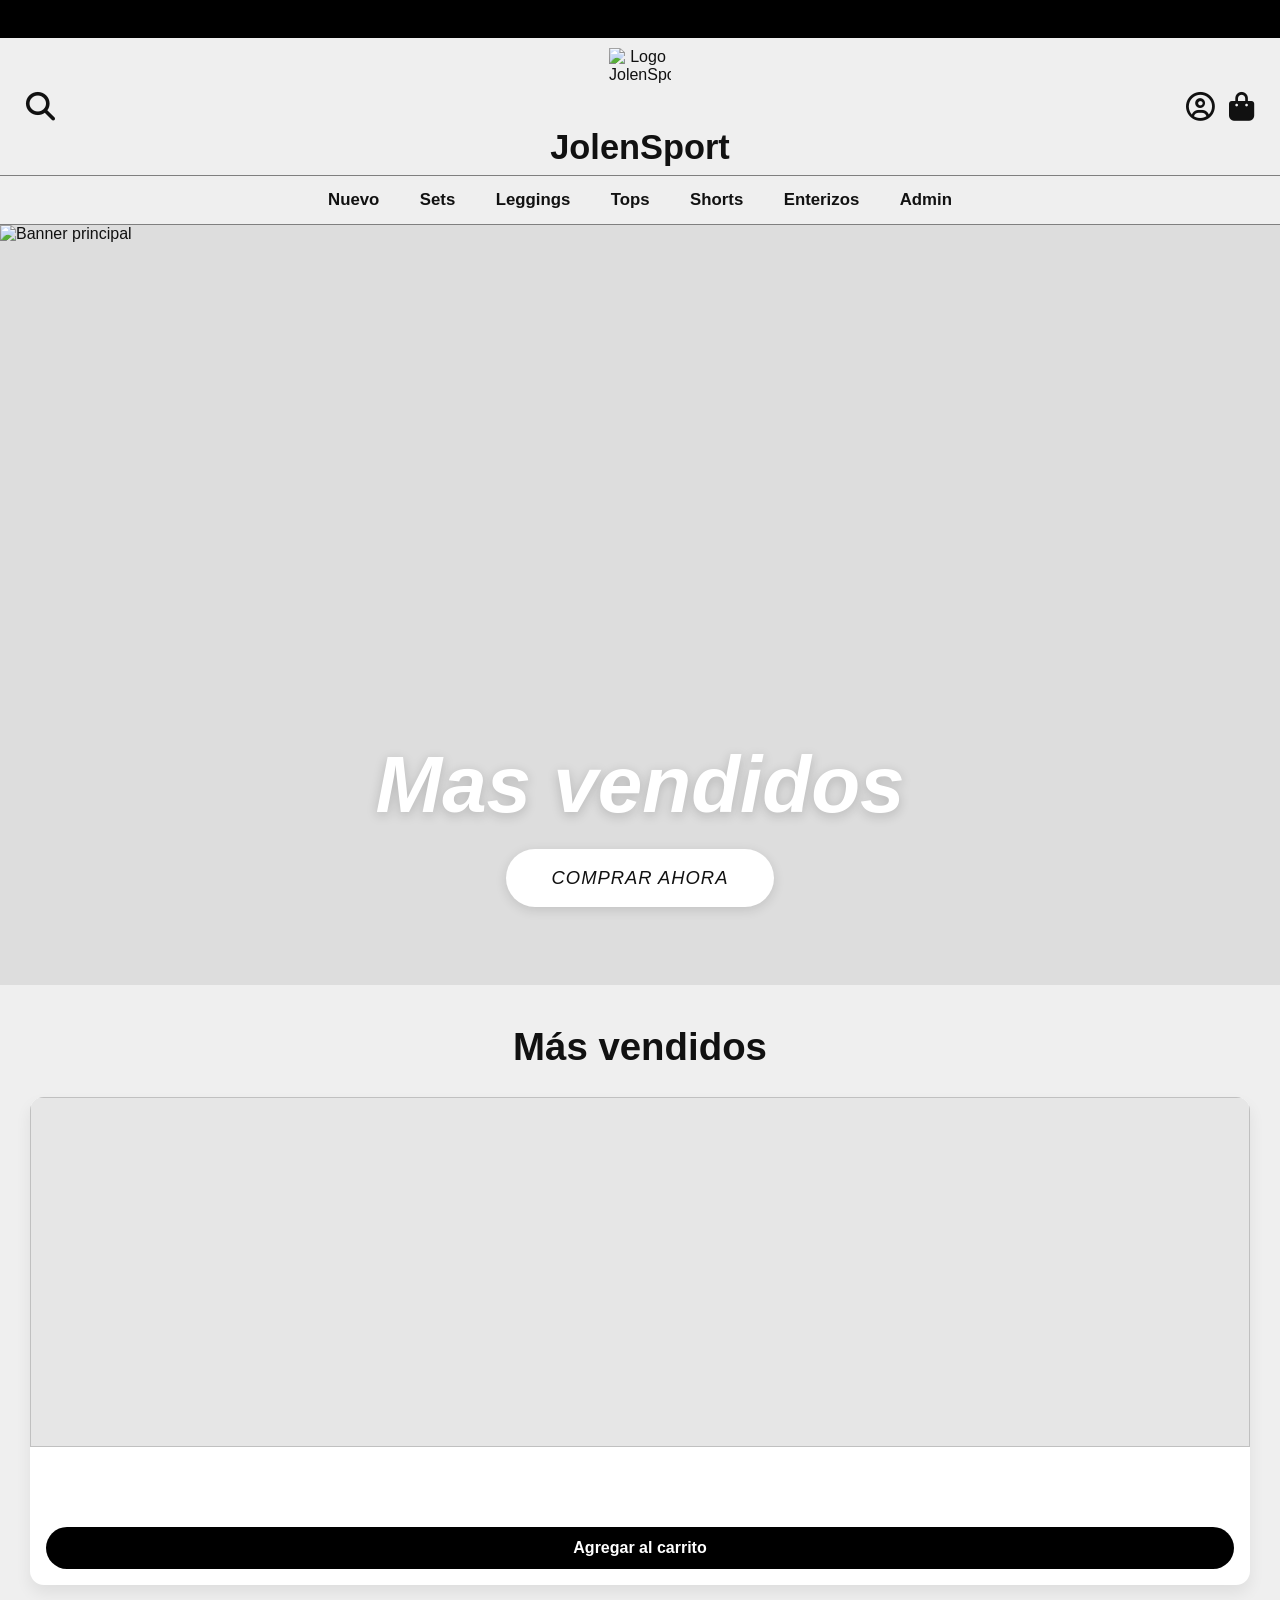
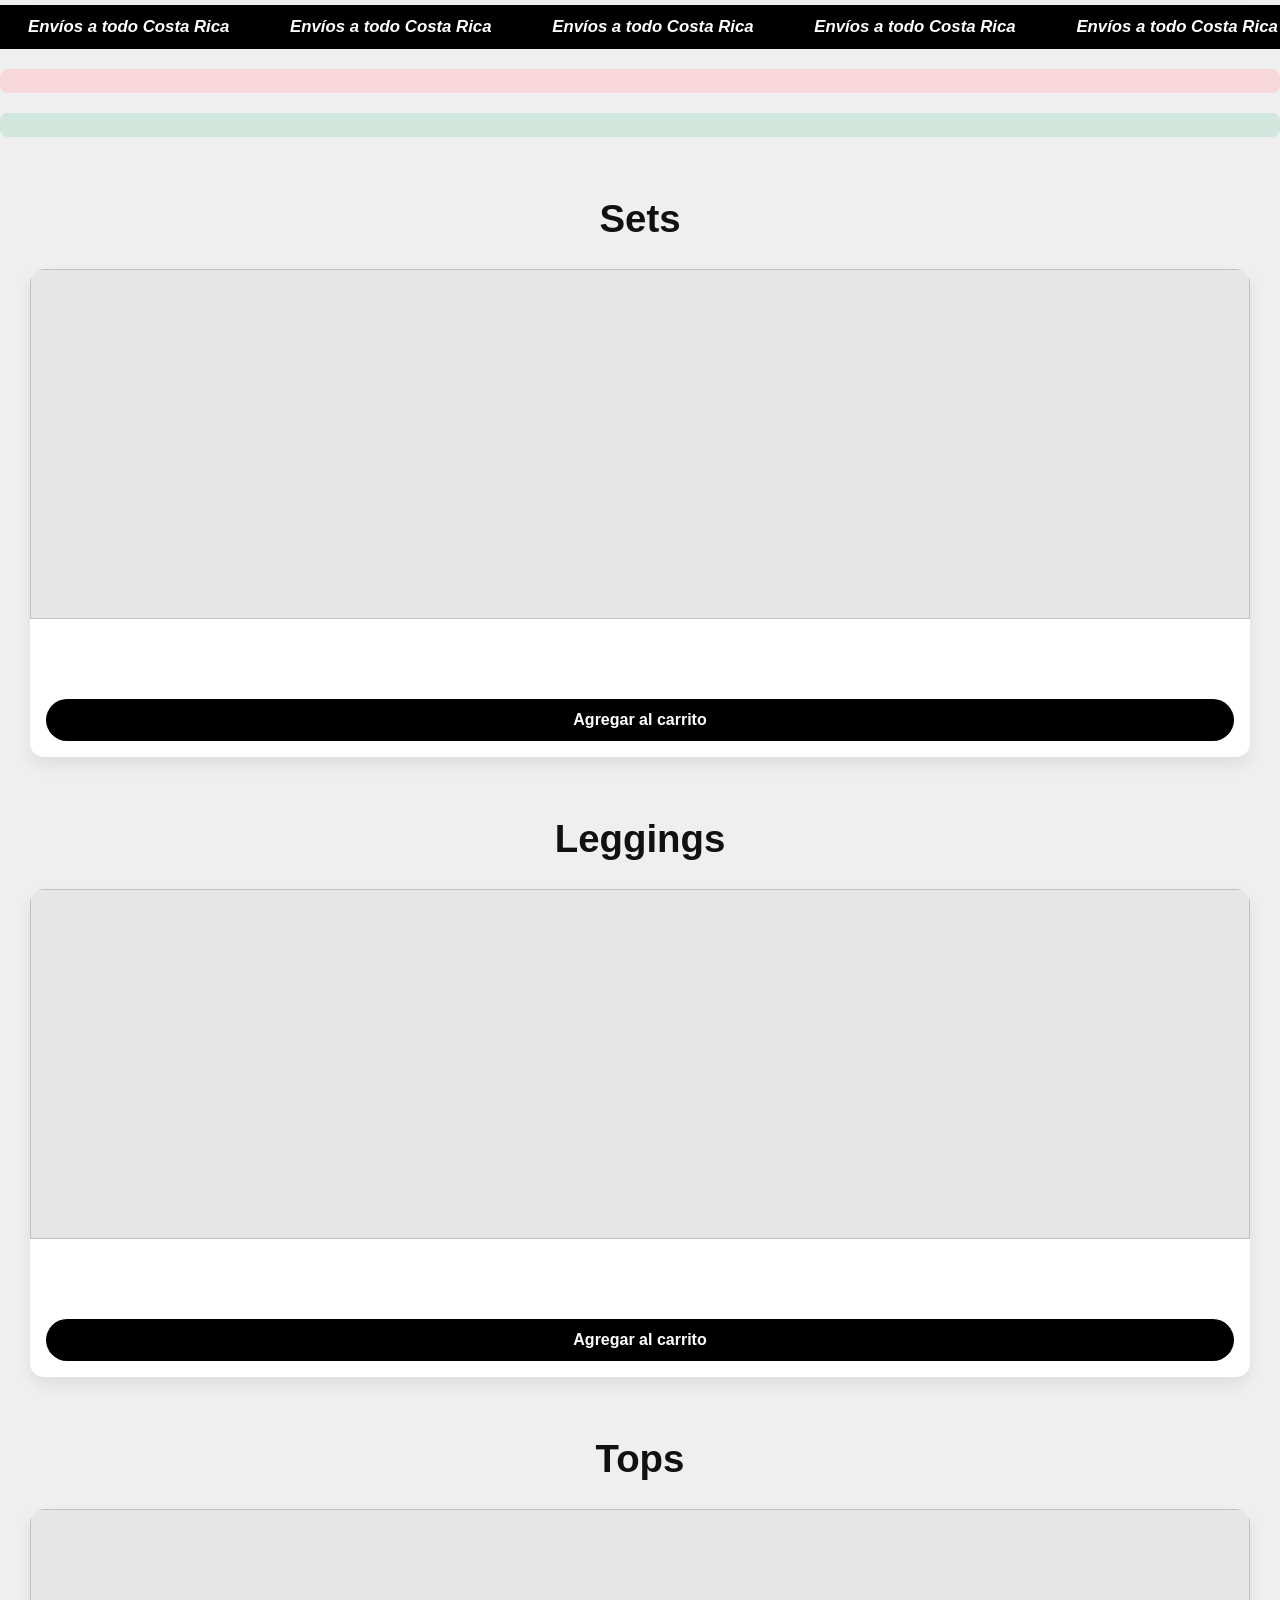
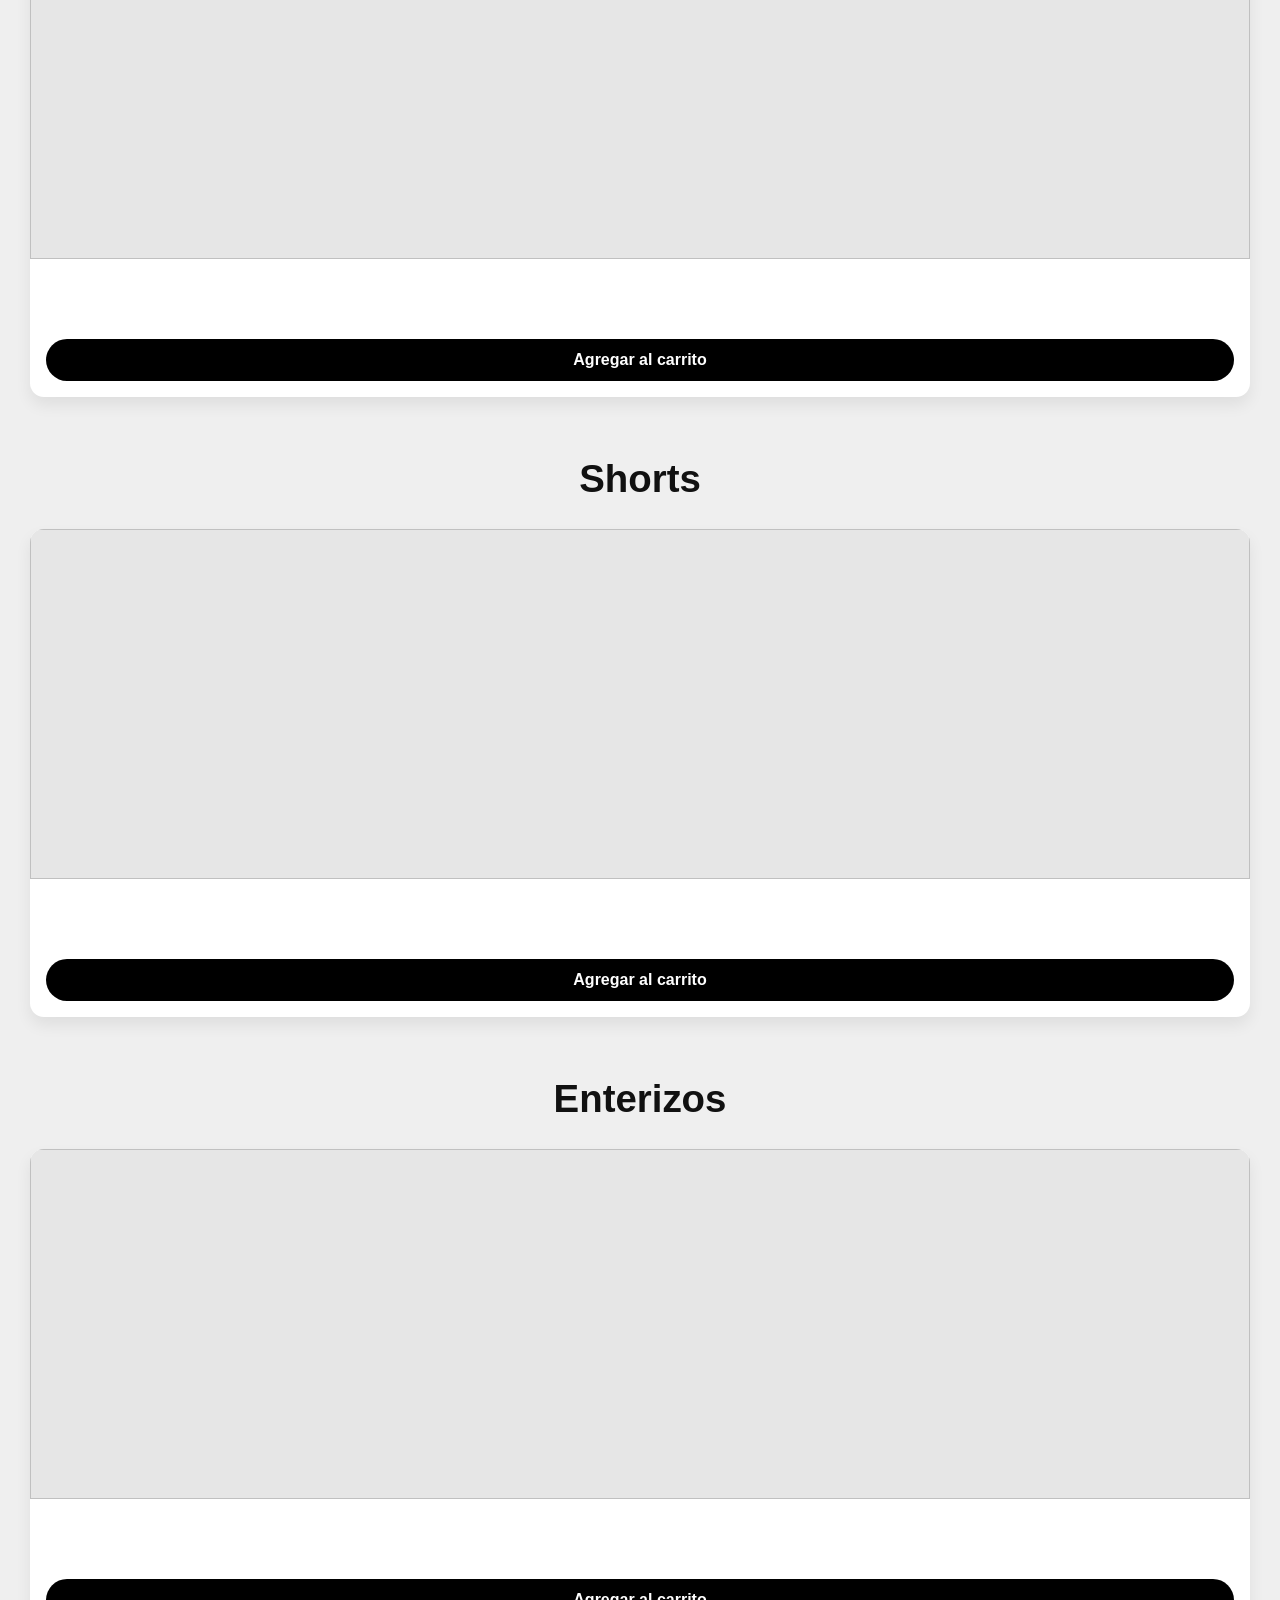
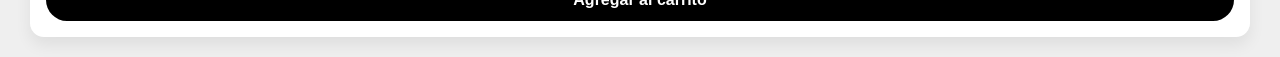
==== TiendaWeb/TiendaWeb/src/main/resources/templates/index.html @ 6c07078e "practica 2 consultas de existencias" ====
<!DOCTYPE html>
<html xmlns:th="http://www.thymeleaf.org">
    <head>
        <title>JolenSport</title>
        <meta charset="UTF-8">
        <meta name="viewport" content="width=device-width, initial-scale=1">

        <link rel="stylesheet"
              href="https://cdnjs.cloudflare.com/ajax/libs/font-awesome/6.5.2/css/all.min.css">

        <style>
            * {
                box-sizing: border-box;
            }

            html {
                scroll-behavior: smooth;
            }

            body {
                margin: 0;
                font-family: Arial, sans-serif;
                background: #efefef;
                color: #111;
                width: 100%;
                overflow-x: hidden;
            }

            .contenedor-principal {
                width: 100%;
                max-width: 100%;
                margin: 0;
                background: #efefef;
            }

            .franja-superior {
                background: #000;
                height: 38px;
                width: 100%;
            }

            .header-marca {
                width: 100%;
                padding: 10px 26px 8px 26px;
                border-bottom: 1px solid #7f7f7f;
                background: #efefef;
            }

            .fila-header {
                width: 100%;
                display: flex;
                align-items: center;
                justify-content: space-between;
            }

            .lado-izquierdo,
            .lado-derecho {
                width: 130px;
                display: flex;
                align-items: center;
                gap: 14px;
            }

            .lado-derecho {
                justify-content: flex-end;
            }

            .icono-header {
                color: #111;
                text-decoration: none;
                font-size: 1.8rem;
            }

            .centro-logo {
                flex: 1;
                text-align: center;
            }

            .logo-cuadro {
                width: 62px;
                height: 78px;
                object-fit: contain;
                display: block;
                margin: 0 auto 2px auto;
            }

            .titulo-marca {
                margin: 0;
                font-size: 2.15rem;
                font-weight: 700;
            }

            .menu-categorias {
                width: 100%;
                border-bottom: 1px solid #7f7f7f;
                padding: 14px 10px;
                text-align: center;
                background: #efefef;
            }

            .menu-categorias a {
                color: #111;
                text-decoration: none;
                font-weight: 700;
                font-size: 1.05rem;
                margin: 0 18px;
                display: inline-block;
            }

            .menu-categorias a:hover {
                text-decoration: underline;
            }

            .hero {
                position: relative;
                width: 100%;
                overflow: hidden;
                background: #ddd;
            }

            .hero img {
                width: 100%;
                height: 760px;
                object-fit: cover;
                display: block;
            }

            .hero-overlay {
                position: absolute;
                inset: 0;
                display: flex;
                flex-direction: column;
                justify-content: flex-end;
                align-items: center;
                padding-bottom: 78px;
                text-align: center;
            }

            .hero-titulo {
                font-size: 5rem;
                font-style: italic;
                font-weight: 800;
                color: #fff;
                margin: 0 0 18px 0;
                text-shadow: 0 3px 12px rgba(0,0,0,0.18);
            }

            .hero-boton {
                background: #fff;
                color: #111;
                text-decoration: none;
                border-radius: 999px;
                padding: 18px 46px;
                font-size: 1.15rem;
                font-style: italic;
                letter-spacing: 1px;
                box-shadow: 0 3px 12px rgba(0,0,0,0.12);
            }

            .franja-envios {
                width: 100%;
                background: #000;
                color: #fff;
                overflow: hidden;
                white-space: nowrap;
                padding: 12px 0;
            }

            .franja-envios-track {
                display: inline-block;
                white-space: nowrap;
                animation: mover 20s linear infinite;
                font-style: italic;
                font-weight: 800;
                font-size: 1.05rem;
            }

            .franja-envios span {
                display: inline-block;
                margin: 0 28px;
            }

            @keyframes mover {
                0% {
                    transform: translateX(0);
                }
                100% {
                    transform: translateX(-50%);
                }
            }

            .categorias-destacadas {
                width: 100%;
                padding: 46px 30px 20px;
                display: flex;
                flex-wrap: wrap;
                justify-content: center;
                gap: 34px;
            }

            .categoria-box {
                width: 210px;
                height: 230px;
                border-radius: 14px;
                overflow: hidden;
                position: relative;
                text-decoration: none;
                box-shadow: 0 8px 18px rgba(0,0,0,0.10);
                background: #ddd;
                transition: transform 0.2s ease;
            }

            .categoria-box:hover {
                transform: translateY(-5px);
            }

            .categoria-box img {
                width: 100%;
                height: 100%;
                object-fit: cover;
                display: block;
            }

            .categoria-box span {
                position: absolute;
                left: 50%;
                top: 50%;
                transform: translate(-50%, -50%);
                color: #fff;
                font-size: 2rem;
                font-weight: 800;
                font-style: italic;
                text-shadow: 0 4px 10px rgba(0,0,0,0.45);
            }

            .seccion-categoria {
                width: 100%;
                padding: 40px 30px 20px;
            }

            .titulo-seccion {
                text-align: center;
                font-size: 2.4rem;
                font-weight: 800;
                margin: 0 0 28px 0;
            }

            .grid-productos {
                display: grid;
                grid-template-columns: repeat(auto-fit, minmax(240px, 1fr));
                gap: 24px;
                width: 100%;
            }

            .producto-card {
                background: #fff;
                border-radius: 14px;
                overflow: hidden;
                box-shadow: 0 8px 16px rgba(0,0,0,0.07);
                transition: transform 0.2s ease;
            }

            .producto-card:hover {
                transform: translateY(-4px);
            }

            .producto-img {
                width: 100%;
                height: 350px;
                object-fit: cover;
                display: block;
                background: #e6e6e6;
            }

            .producto-info {
                padding: 16px;
                text-align: center;
            }

            .producto-nombre {
                font-size: 1.1rem;
                font-weight: 700;
                margin-bottom: 8px;
            }

            .producto-desc {
                font-size: 0.95rem;
                color: #6c6c6c;
                min-height: 42px;
                margin-bottom: 10px;
            }

            .producto-precio {
                font-size: 1.15rem;
                font-weight: 800;
                margin-bottom: 14px;
            }

            .btn-jolen {
                width: 100%;
                display: block;
                text-align: center;
                text-decoration: none;
                background: #000;
                color: #fff;
                padding: 12px 16px;
                border-radius: 999px;
                font-weight: 700;
            }

            .btn-jolen:hover {
                background: #222;
                color: #fff;
            }

            .mensaje-vacio {
                text-align: center;
                color: #666;
                font-size: 1rem;
                padding: 10px 0 20px;
            }

            .ancla-offset {
                scroll-margin-top: 120px;
            }

            @media (max-width: 1100px) {
                .hero img {
                    height: 620px;
                }

                .hero-titulo {
                    font-size: 4rem;
                }
            }

            @media (max-width: 820px) {
                .grid-productos {
                    grid-template-columns: repeat(2, 1fr);
                }

                .hero img {
                    height: 500px;
                }

                .hero-titulo {
                    font-size: 3rem;
                }

                .menu-categorias a {
                    margin: 6px 10px;
                    font-size: 0.98rem;
                }

                .lado-izquierdo,
                .lado-derecho {
                    width: 90px;
                }
            }

            @media (max-width: 560px) {
                .grid-productos {
                    grid-template-columns: 1fr;
                }

                .hero img {
                    height: 380px;
                }

                .hero-titulo {
                    font-size: 2.3rem;
                }

                .hero-boton {
                    padding: 14px 30px;
                    font-size: 1rem;
                }

                .titulo-marca {
                    font-size: 1.7rem;
                }

                .logo-cuadro {
                    width: 52px;
                    height: 64px;
                }

                .categoria-box {
                    width: 170px;
                    height: 190px;
                }

                .categoria-box span {
                    font-size: 1.7rem;
                }
            }
        </style>
    </head>
    <body>

        <div class="contenedor-principal">

            <div class="franja-superior"></div>

            <header class="header-marca">
                <div class="fila-header">

                    <div class="lado-izquierdo">
                        <a href="#categorias" class="icono-header">
                            <i class="fa-solid fa-magnifying-glass"></i>
                        </a>
                    </div>

                    <div class="centro-logo">
                        <img src="/img/logo.png" alt="Logo JolenSport" class="logo-cuadro">
                        <h1 class="titulo-marca">JolenSport</h1>
                    </div>

                    <div class="lado-derecho">
                        <a href="#" class="icono-header">
                            <i class="fa-regular fa-circle-user"></i>
                        </a>
                        <a th:href="@{/carrito}" class="icono-header">
                            <i class="fa-solid fa-bag-shopping"></i>
                        </a>
                    </div>

                </div>
            </header>

            <nav class="menu-categorias">
                <a href="#nuevo">Nuevo</a>
                <a href="#sets">Sets</a>
                <a href="#leggings">Leggings</a>
                <a href="#tops">Tops</a>
                <a href="#shorts">Shorts</a>
                <a href="#enterizos">Enterizos</a>
                <a th:href="@{/producto/lista}">Admin</a>
            </nav>

            <section class="hero" id="nuevo">
                <img src="/img/banner-principal.jpg" alt="Banner principal">
                <div class="hero-overlay">
                    <h2 class="hero-titulo">Mas vendidos</h2>
                    <a href="#populares" class="hero-boton">COMPRAR AHORA</a>
                </div>
            </section>
            <section id="populares" class="seccion-categoria ancla-offset">
                <h2 class="titulo-seccion">Más vendidos</h2>
                <div class="grid-productos">
                    <div th:each="p : ${populares}" class="producto-card">

                        <a th:href="@{/producto/detalle/{id}(id=${p.id})}">
                            <img th:src="@{${(p.imagenUrl != null and !#strings.isEmpty(p.imagenUrl)) ? p.imagenUrl : '/img/producto-default.jpg'}}"
                                 th:alt="${p.nombre}"
                                 class="producto-img">
                        </a>

                        <div class="producto-info">
                            <a th:href="@{/producto/detalle/{id}(id=${p.id})}" style="text-decoration:none; color:inherit;">
                                <div class="producto-nombre" th:text="${p.nombre}"></div>
                            </a>
                            <div class="producto-desc" th:text="${p.descripcion}"></div>
                            <div class="producto-precio" th:text="'₡ ' + ${p.precio}"></div>
                            <a th:href="@{/carrito/agregar/{id}(id=${p.id})}" class="btn-jolen">Agregar al carrito</a>
                        </div>
                    </div>
                </div>
            </section>
            <section class="franja-envios">
                <div class="franja-envios-track">
                    <span>Envíos a todo Costa Rica</span>
                    <span>Envíos a todo Costa Rica</span>
                    <span>Envíos a todo Costa Rica</span>
                    <span>Envíos a todo Costa Rica</span>
                    <span>Envíos a todo Costa Rica</span>
                    <span>Envíos a todo Costa Rica</span>
                    <span>Envíos a todo Costa Rica</span>
                    <span>Envíos a todo Costa Rica</span>
                </div>
            </section>
            <!-- MENSAJES DEL SISTEMA -->
            <div th:if="${error}" style="background:#f8d7da; color:#842029; padding:12px; margin:20px 0; border-radius:8px; text-align:center;">
                <span th:text="${error}"></span>
            </div>

            <div th:if="${exito}" style="background:#d1e7dd; color:#0f5132; padding:12px; margin:20px 0; border-radius:8px; text-align:center;">
                <span th:text="${exito}"></span>
            </div>
            <section id="sets" class="seccion-categoria ancla-offset">
                <h2 class="titulo-seccion">Sets</h2>
                <div class="grid-productos">
                    <div th:each="p : ${productos}"
                         th:if="${p.categoria != null and #strings.equalsIgnoreCase(p.categoria.nombre,'Sets')}"
                         class="producto-card">

                        <a th:href="@{/producto/detalle/{id}(id=${p.id})}">
                            <img th:src="@{${(p.imagenUrl != null and !#strings.isEmpty(p.imagenUrl)) ? p.imagenUrl : '/img/producto-default.jpg'}}"
                                 th:alt="${p.nombre}"
                                 class="producto-img">
                        </a>

                        <div class="producto-info">
                            <a th:href="@{/producto/detalle/{id}(id=${p.id})}" style="text-decoration:none; color:inherit;">
                                <div class="producto-nombre" th:text="${p.nombre}"></div>
                            </a>
                            <div class="producto-desc" th:text="${p.descripcion}"></div>
                            <div class="producto-precio" th:text="'₡ ' + ${p.precio}"></div>
                            <a th:href="@{/carrito/agregar/{id}(id=${p.id})}" class="btn-jolen">Agregar al carrito</a>
                        </div>
                    </div>
                </div>
            </section>

            <section id="leggings" class="seccion-categoria ancla-offset">
                <h2 class="titulo-seccion">Leggings</h2>
                <div class="grid-productos">
                    <div th:each="p : ${productos}"
                         th:if="${p.categoria != null and #strings.equalsIgnoreCase(p.categoria.nombre,'Leggings')}"
                         class="producto-card">

                        <a th:href="@{/producto/detalle/{id}(id=${p.id})}">
                            <img th:src="@{${(p.imagenUrl != null and !#strings.isEmpty(p.imagenUrl)) ? p.imagenUrl : '/img/producto-default.jpg'}}"
                                 th:alt="${p.nombre}"
                                 class="producto-img">
                        </a>

                        <div class="producto-info">
                            <a th:href="@{/producto/detalle/{id}(id=${p.id})}" style="text-decoration:none; color:inherit;">
                                <div class="producto-nombre" th:text="${p.nombre}"></div>
                            </a>
                            <div class="producto-desc" th:text="${p.descripcion}"></div>
                            <div class="producto-precio" th:text="'₡ ' + ${p.precio}"></div>
                            <a th:href="@{/carrito/agregar/{id}(id=${p.id})}" class="btn-jolen">Agregar al carrito</a>
                        </div>
                    </div>
                </div>
            </section>

            <section id="tops" class="seccion-categoria ancla-offset">
                <h2 class="titulo-seccion">Tops</h2>
                <div class="grid-productos">
                    <div th:each="p : ${productos}"
                         th:if="${p.categoria != null and #strings.equalsIgnoreCase(p.categoria.nombre,'Tops')}"
                         class="producto-card">

                        <a th:href="@{/producto/detalle/{id}(id=${p.id})}">
                            <img th:src="@{${(p.imagenUrl != null and !#strings.isEmpty(p.imagenUrl)) ? p.imagenUrl : '/img/producto-default.jpg'}}"
                                 th:alt="${p.nombre}"
                                 class="producto-img">
                        </a>

                        <div class="producto-info">
                            <a th:href="@{/producto/detalle/{id}(id=${p.id})}" style="text-decoration:none; color:inherit;">
                                <div class="producto-nombre" th:text="${p.nombre}"></div>
                            </a>
                            <div class="producto-desc" th:text="${p.descripcion}"></div>
                            <div class="producto-precio" th:text="'₡ ' + ${p.precio}"></div>
                            <a th:href="@{/carrito/agregar/{id}(id=${p.id})}" class="btn-jolen">Agregar al carrito</a>
                        </div>
                    </div>
                </div>
            </section>

            <section id="shorts" class="seccion-categoria ancla-offset">
                <h2 class="titulo-seccion">Shorts</h2>
                <div class="grid-productos">
                    <div th:each="p : ${productos}"
                         th:if="${p.categoria != null and #strings.equalsIgnoreCase(p.categoria.nombre,'Shorts')}"
                         class="producto-card">

                        <a th:href="@{/producto/detalle/{id}(id=${p.id})}">
                            <img th:src="@{${(p.imagenUrl != null and !#strings.isEmpty(p.imagenUrl)) ? p.imagenUrl : '/img/producto-default.jpg'}}"
                                 th:alt="${p.nombre}"
                                 class="producto-img">
                        </a>

                        <div class="producto-info">
                            <a th:href="@{/producto/detalle/{id}(id=${p.id})}" style="text-decoration:none; color:inherit;">
                                <div class="producto-nombre" th:text="${p.nombre}"></div>
                            </a>
                            <div class="producto-desc" th:text="${p.descripcion}"></div>
                            <div class="producto-precio" th:text="'₡ ' + ${p.precio}"></div>
                            <a th:href="@{/carrito/agregar/{id}(id=${p.id})}" class="btn-jolen">Agregar al carrito</a>
                        </div>
                    </div>
                </div>
            </section>

            <section id="enterizos" class="seccion-categoria ancla-offset">
                <h2 class="titulo-seccion">Enterizos</h2>
                <div class="grid-productos">
                    <div th:each="p : ${productos}"
                         th:if="${p.categoria != null and #strings.equalsIgnoreCase(p.categoria.nombre,'Enterizos')}"
                         class="producto-card">

                        <a th:href="@{/producto/detalle/{id}(id=${p.id})}">
                            <img th:src="@{${(p.imagenUrl != null and !#strings.isEmpty(p.imagenUrl)) ? p.imagenUrl : '/img/producto-default.jpg'}}"
                                 th:alt="${p.nombre}"
                                 class="producto-img">
                        </a>

                        <div class="producto-info">
                            <a th:href="@{/producto/detalle/{id}(id=${p.id})}" style="text-decoration:none; color:inherit;">
                                <div class="producto-nombre" th:text="${p.nombre}"></div>
                            </a>
                            <div class="producto-desc" th:text="${p.descripcion}"></div>
                            <div class="producto-precio" th:text="'₡ ' + ${p.precio}"></div>
                            <a th:href="@{/carrito/agregar/{id}(id=${p.id})}" class="btn-jolen">Agregar al carrito</a>
                        </div>
                    </div>
                </div>
            </section>
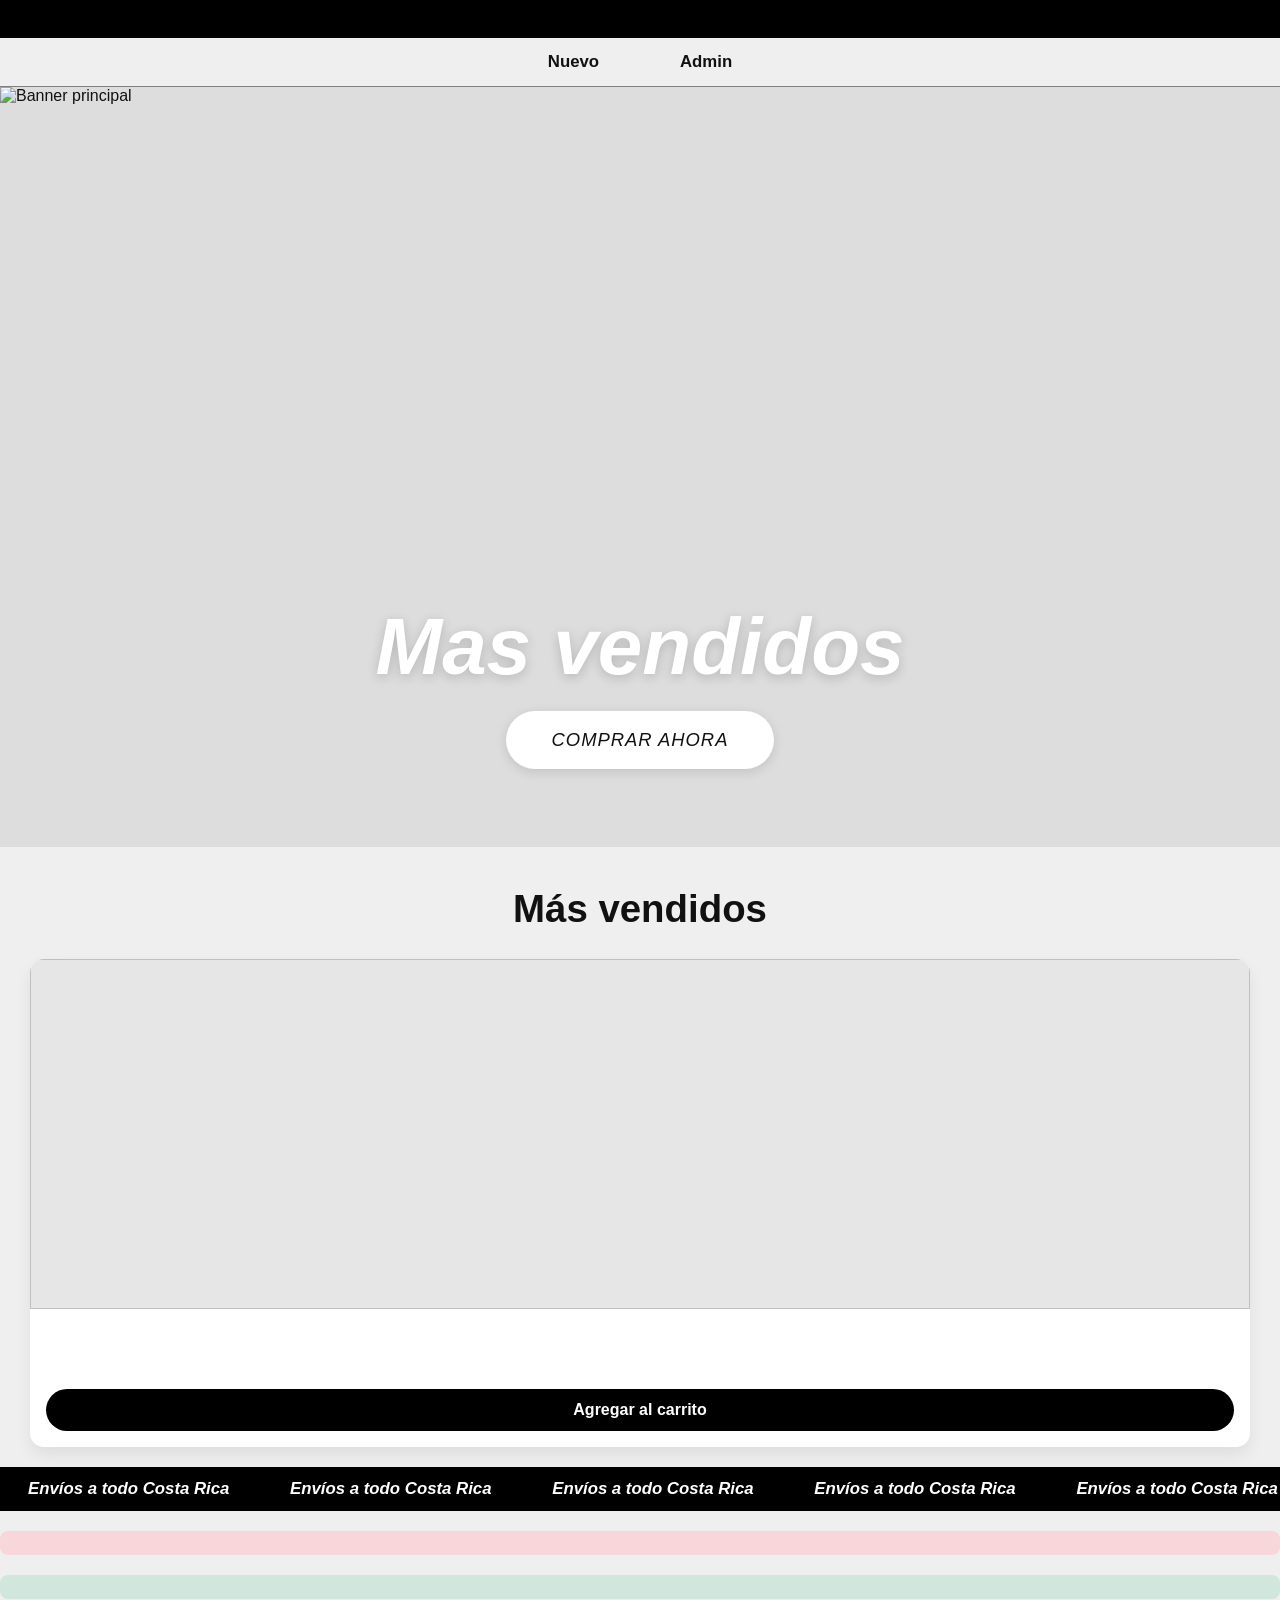
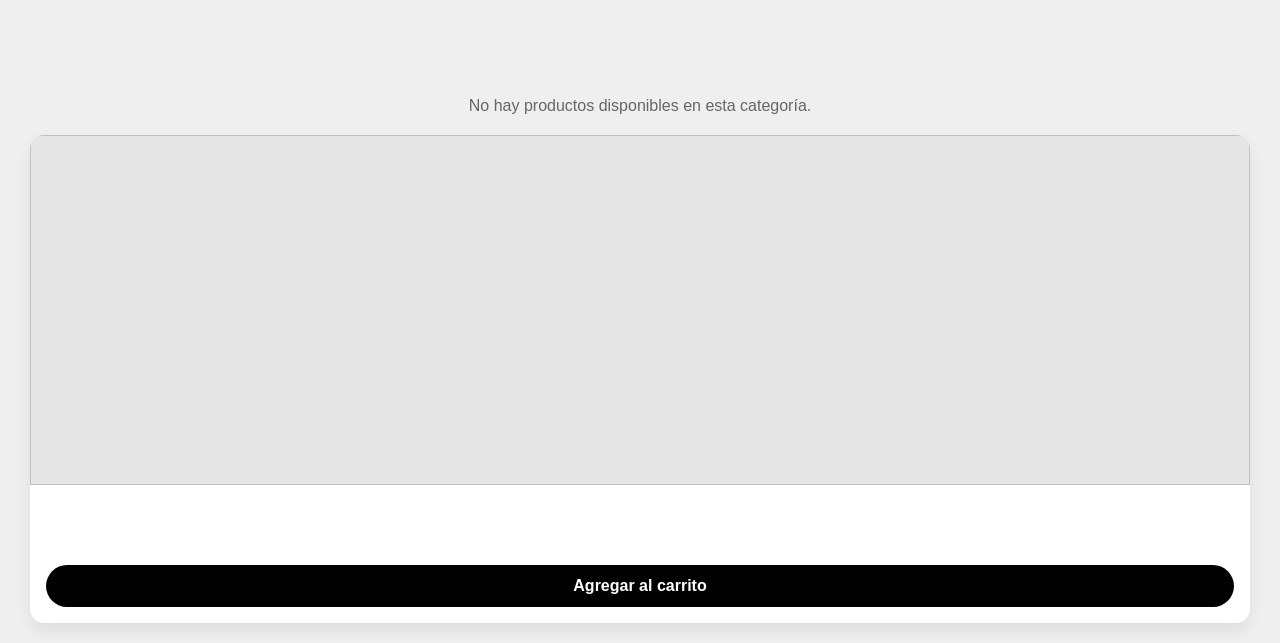
==== commit 5705a6ad: "85 del proyecto" ====
--- a/TiendaWeb/TiendaWeb/src/main/resources/templates/index.html
+++ b/TiendaWeb/TiendaWeb/src/main/resources/templates/index.html
@@ -402,40 +402,22 @@
 
             <div class="franja-superior"></div>
 
-            <header class="header-marca">
-                <div class="fila-header">
-
-                    <div class="lado-izquierdo">
-                        <a href="#categorias" class="icono-header">
-                            <i class="fa-solid fa-magnifying-glass"></i>
-                        </a>
-                    </div>
-
-                    <div class="centro-logo">
-                        <img src="/img/logo.png" alt="Logo JolenSport" class="logo-cuadro">
-                        <h1 class="titulo-marca">JolenSport</h1>
-                    </div>
-
-                    <div class="lado-derecho">
-                        <a href="#" class="icono-header">
-                            <i class="fa-regular fa-circle-user"></i>
-                        </a>
-                        <a th:href="@{/carrito}" class="icono-header">
-                            <i class="fa-solid fa-bag-shopping"></i>
-                        </a>
-                    </div>
-
-                </div>
-            </header>
+            <div th:replace="fragmentos/header :: header"></div>
 
             <nav class="menu-categorias">
+
                 <a href="#nuevo">Nuevo</a>
-                <a href="#sets">Sets</a>
-                <a href="#leggings">Leggings</a>
-                <a href="#tops">Tops</a>
-                <a href="#shorts">Shorts</a>
-                <a href="#enterizos">Enterizos</a>
-                <a th:href="@{/producto/lista}">Admin</a>
+
+                <a th:each="c : ${categorias}"
+                   th:href="${'#' + #strings.toLowerCase(#strings.replace(c.nombre, ' ', '-'))}"
+                   th:text="${c.nombre}">
+                </a>
+
+                <a th:if="${session.usuarioLogueado != null and session.usuarioLogueado.rol == 'ADMIN'}"
+                   th:href="@{/producto/lista}">
+                    Admin
+                </a>
+
             </nav>
 
             <section class="hero" id="nuevo">
@@ -487,12 +469,18 @@
             <div th:if="${exito}" style="background:#d1e7dd; color:#0f5132; padding:12px; margin:20px 0; border-radius:8px; text-align:center;">
                 <span th:text="${exito}"></span>
             </div>
-            <section id="sets" class="seccion-categoria ancla-offset">
-                <h2 class="titulo-seccion">Sets</h2>
-                <div class="grid-productos">
-                    <div th:each="p : ${productos}"
-                         th:if="${p.categoria != null and #strings.equalsIgnoreCase(p.categoria.nombre,'Sets')}"
-                         class="producto-card">
+            <section th:each="entry : ${productosPorCategoria}"
+                     th:id="${#strings.toLowerCase(#strings.replace(entry.key, ' ', '-'))}"
+                     class="seccion-categoria ancla-offset">
+
+                <h2 class="titulo-seccion" th:text="${entry.key}"></h2>
+
+                <div th:if="${#lists.isEmpty(entry.value)}" class="mensaje-vacio">
+                    No hay productos disponibles en esta categoría.
+                </div>
+
+                <div th:if="${not #lists.isEmpty(entry.value)}" class="grid-productos">
+                    <div th:each="p : ${entry.value}" class="producto-card">
 
                         <a th:href="@{/producto/detalle/{id}(id=${p.id})}">
                             <img th:src="@{${(p.imagenUrl != null and !#strings.isEmpty(p.imagenUrl)) ? p.imagenUrl : '/img/producto-default.jpg'}}"
@@ -501,109 +489,11 @@
                         </a>
 
                         <div class="producto-info">
-                            <a th:href="@{/producto/detalle/{id}(id=${p.id})}" style="text-decoration:none; color:inherit;">
+                            <a th:href="@{/producto/detalle/{id}(id=${p.id})}"
+                               style="text-decoration:none; color:inherit;">
                                 <div class="producto-nombre" th:text="${p.nombre}"></div>
                             </a>
-                            <div class="producto-desc" th:text="${p.descripcion}"></div>
-                            <div class="producto-precio" th:text="'₡ ' + ${p.precio}"></div>
-                            <a th:href="@{/carrito/agregar/{id}(id=${p.id})}" class="btn-jolen">Agregar al carrito</a>
-                        </div>
-                    </div>
-                </div>
-            </section>
-
-            <section id="leggings" class="seccion-categoria ancla-offset">
-                <h2 class="titulo-seccion">Leggings</h2>
-                <div class="grid-productos">
-                    <div th:each="p : ${productos}"
-                         th:if="${p.categoria != null and #strings.equalsIgnoreCase(p.categoria.nombre,'Leggings')}"
-                         class="producto-card">
-
-                        <a th:href="@{/producto/detalle/{id}(id=${p.id})}">
-                            <img th:src="@{${(p.imagenUrl != null and !#strings.isEmpty(p.imagenUrl)) ? p.imagenUrl : '/img/producto-default.jpg'}}"
-                                 th:alt="${p.nombre}"
-                                 class="producto-img">
-                        </a>
-
-                        <div class="producto-info">
-                            <a th:href="@{/producto/detalle/{id}(id=${p.id})}" style="text-decoration:none; color:inherit;">
-                                <div class="producto-nombre" th:text="${p.nombre}"></div>
-                            </a>
-                            <div class="producto-desc" th:text="${p.descripcion}"></div>
-                            <div class="producto-precio" th:text="'₡ ' + ${p.precio}"></div>
-                            <a th:href="@{/carrito/agregar/{id}(id=${p.id})}" class="btn-jolen">Agregar al carrito</a>
-                        </div>
-                    </div>
-                </div>
-            </section>
-
-            <section id="tops" class="seccion-categoria ancla-offset">
-                <h2 class="titulo-seccion">Tops</h2>
-                <div class="grid-productos">
-                    <div th:each="p : ${productos}"
-                         th:if="${p.categoria != null and #strings.equalsIgnoreCase(p.categoria.nombre,'Tops')}"
-                         class="producto-card">
-
-                        <a th:href="@{/producto/detalle/{id}(id=${p.id})}">
-                            <img th:src="@{${(p.imagenUrl != null and !#strings.isEmpty(p.imagenUrl)) ? p.imagenUrl : '/img/producto-default.jpg'}}"
-                                 th:alt="${p.nombre}"
-                                 class="producto-img">
-                        </a>
-
-                        <div class="producto-info">
-                            <a th:href="@{/producto/detalle/{id}(id=${p.id})}" style="text-decoration:none; color:inherit;">
-                                <div class="producto-nombre" th:text="${p.nombre}"></div>
-                            </a>
-                            <div class="producto-desc" th:text="${p.descripcion}"></div>
-                            <div class="producto-precio" th:text="'₡ ' + ${p.precio}"></div>
-                            <a th:href="@{/carrito/agregar/{id}(id=${p.id})}" class="btn-jolen">Agregar al carrito</a>
-                        </div>
-                    </div>
-                </div>
-            </section>
-
-            <section id="shorts" class="seccion-categoria ancla-offset">
-                <h2 class="titulo-seccion">Shorts</h2>
-                <div class="grid-productos">
-                    <div th:each="p : ${productos}"
-                         th:if="${p.categoria != null and #strings.equalsIgnoreCase(p.categoria.nombre,'Shorts')}"
-                         class="producto-card">
-
-                        <a th:href="@{/producto/detalle/{id}(id=${p.id})}">
-                            <img th:src="@{${(p.imagenUrl != null and !#strings.isEmpty(p.imagenUrl)) ? p.imagenUrl : '/img/producto-default.jpg'}}"
-                                 th:alt="${p.nombre}"
-                                 class="producto-img">
-                        </a>
-
-                        <div class="producto-info">
-                            <a th:href="@{/producto/detalle/{id}(id=${p.id})}" style="text-decoration:none; color:inherit;">
-                                <div class="producto-nombre" th:text="${p.nombre}"></div>
-                            </a>
-                            <div class="producto-desc" th:text="${p.descripcion}"></div>
-                            <div class="producto-precio" th:text="'₡ ' + ${p.precio}"></div>
-                            <a th:href="@{/carrito/agregar/{id}(id=${p.id})}" class="btn-jolen">Agregar al carrito</a>
-                        </div>
-                    </div>
-                </div>
-            </section>
-
-            <section id="enterizos" class="seccion-categoria ancla-offset">
-                <h2 class="titulo-seccion">Enterizos</h2>
-                <div class="grid-productos">
-                    <div th:each="p : ${productos}"
-                         th:if="${p.categoria != null and #strings.equalsIgnoreCase(p.categoria.nombre,'Enterizos')}"
-                         class="producto-card">
-
-                        <a th:href="@{/producto/detalle/{id}(id=${p.id})}">
-                            <img th:src="@{${(p.imagenUrl != null and !#strings.isEmpty(p.imagenUrl)) ? p.imagenUrl : '/img/producto-default.jpg'}}"
-                                 th:alt="${p.nombre}"
-                                 class="producto-img">
-                        </a>
-
-                        <div class="producto-info">
-                            <a th:href="@{/producto/detalle/{id}(id=${p.id})}" style="text-decoration:none; color:inherit;">
-                                <div class="producto-nombre" th:text="${p.nombre}"></div>
-                            </a>
+
                             <div class="producto-desc" th:text="${p.descripcion}"></div>
                             <div class="producto-precio" th:text="'₡ ' + ${p.precio}"></div>
                             <a th:href="@{/carrito/agregar/{id}(id=${p.id})}" class="btn-jolen">Agregar al carrito</a>
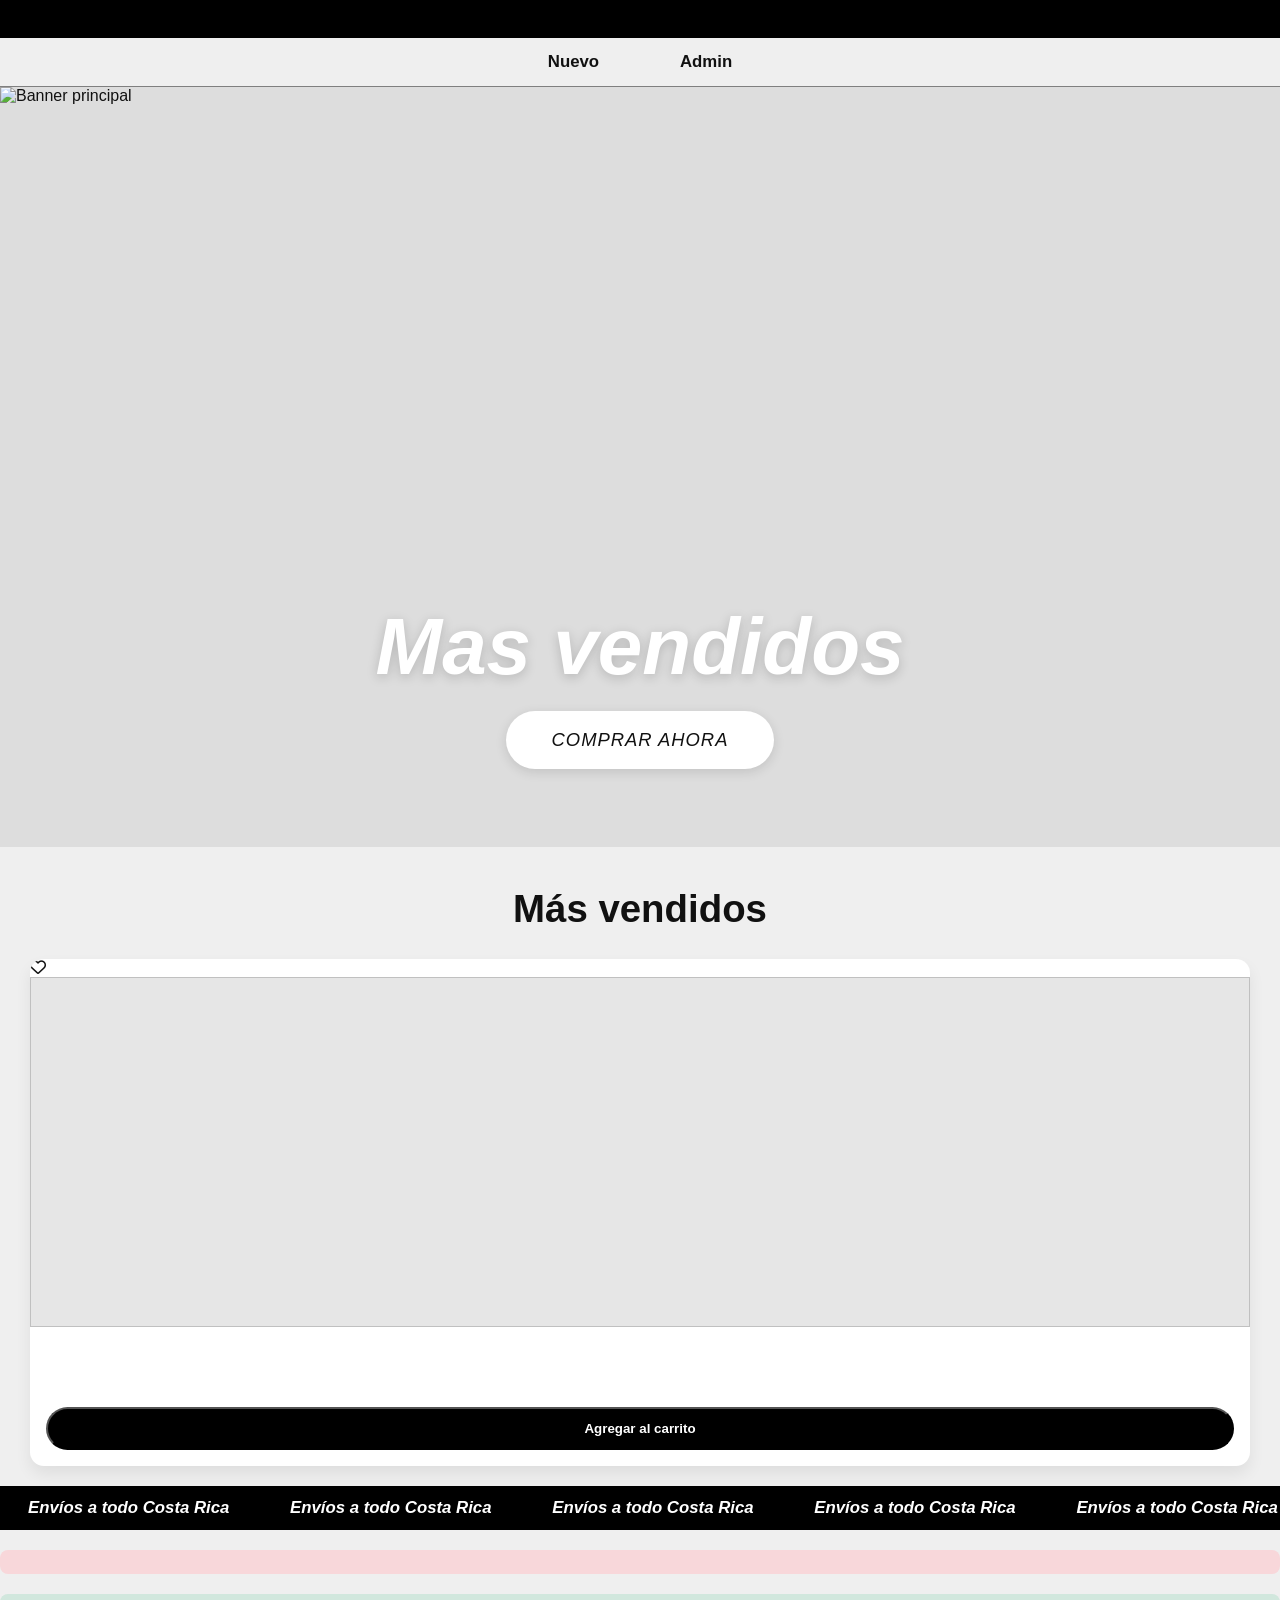
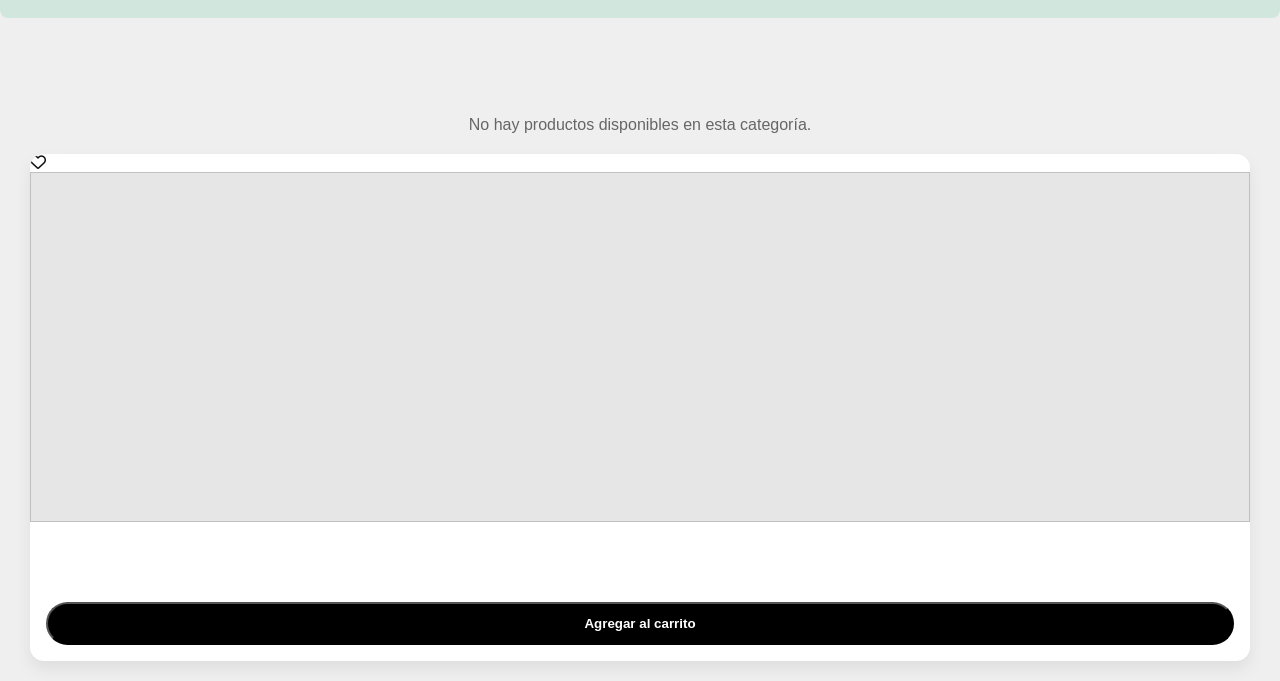
==== commit 5d2966cd: "100 del proyecto" ====
--- a/TiendaWeb/TiendaWeb/src/main/resources/templates/index.html
+++ b/TiendaWeb/TiendaWeb/src/main/resources/templates/index.html
@@ -7,7 +7,7 @@
 
         <link rel="stylesheet"
               href="https://cdnjs.cloudflare.com/ajax/libs/font-awesome/6.5.2/css/all.min.css">
-
+        <link rel="stylesheet" th:href="@{/css/styles.css}">
         <style>
             * {
                 box-sizing: border-box;
@@ -394,110 +394,143 @@
                     font-size: 1.7rem;
                 }
             }
-        </style>
-    </head>
-    <body>
-
-        <div class="contenedor-principal">
-
-            <div class="franja-superior"></div>
-
-            <div th:replace="fragmentos/header :: header"></div>
-
-            <nav class="menu-categorias">
-
-                <a href="#nuevo">Nuevo</a>
-
-                <a th:each="c : ${categorias}"
-                   th:href="${'#' + #strings.toLowerCase(#strings.replace(c.nombre, ' ', '-'))}"
-                   th:text="${c.nombre}">
+    </style>
+</head>
+<body>
+
+<div class="contenedor-principal">
+
+    <div class="franja-superior"></div>
+
+    <div th:replace="fragmentos/header :: header"></div>
+
+    <nav class="menu-categorias">
+
+        <a href="#nuevo">Nuevo</a>
+
+        <a th:each="c : ${categorias}"
+           th:href="${'#' + #strings.toLowerCase(#strings.replace(c.nombre, ' ', '-'))}"
+           th:text="${c.nombre}">
+        </a>
+
+        <a th:if="${session.usuarioLogueado != null and session.usuarioLogueado.rol == 'ADMIN'}"
+           th:href="@{/producto/lista}">
+            Admin
+        </a>
+
+    </nav>
+
+    <section class="hero" id="nuevo">
+        <img src="/img/banner-principal.jpg" alt="Banner principal">
+        <div class="hero-overlay">
+            <h2 class="hero-titulo">Mas vendidos</h2>
+            <a href="#populares" class="hero-boton">COMPRAR AHORA</a>
+        </div>
+    </section>
+
+    <section id="populares" class="seccion-categoria ancla-offset">
+        <h2 class="titulo-seccion">Más vendidos</h2>
+
+        <div class="grid-productos">
+            <div th:each="p : ${populares}" class="producto-card">
+
+                <a th:href="@{/favoritos/agregar/{id}(id=${p.id})}" class="btn-favorito">
+                    <i class="fa-regular fa-heart"></i>
                 </a>
 
-                <a th:if="${session.usuarioLogueado != null and session.usuarioLogueado.rol == 'ADMIN'}"
-                   th:href="@{/producto/lista}">
-                    Admin
+                <a th:href="@{/producto/detalle/{id}(id=${p.id})}">
+                    <img th:src="@{${(p.imagenUrl != null and !#strings.isEmpty(p.imagenUrl)) ? p.imagenUrl : '/img/producto-default.jpg'}}"
+                         th:alt="${p.nombre}"
+                         class="producto-img">
                 </a>
 
-            </nav>
-
-            <section class="hero" id="nuevo">
-                <img src="/img/banner-principal.jpg" alt="Banner principal">
-                <div class="hero-overlay">
-                    <h2 class="hero-titulo">Mas vendidos</h2>
-                    <a href="#populares" class="hero-boton">COMPRAR AHORA</a>
+                <div class="producto-info">
+                    <a th:href="@{/producto/detalle/{id}(id=${p.id})}" style="text-decoration:none; color:inherit;">
+                        <div class="producto-nombre" th:text="${p.nombre}"></div>
+                    </a>
+
+                    <div class="producto-desc" th:text="${p.descripcion}"></div>
+                    <div class="producto-precio" th:text="'₡ ' + ${p.precio}"></div>
+
+                    <!-- 🔥 ARREGLADO -->
+                    <form th:action="@{/carrito/agregar/{id}(id=${p.id})}" method="post">
+                        <button type="submit" class="btn-jolen">
+                            Agregar al carrito
+                        </button>
+                    </form>
+
                 </div>
-            </section>
-            <section id="populares" class="seccion-categoria ancla-offset">
-                <h2 class="titulo-seccion">Más vendidos</h2>
-                <div class="grid-productos">
-                    <div th:each="p : ${populares}" class="producto-card">
-
-                        <a th:href="@{/producto/detalle/{id}(id=${p.id})}">
-                            <img th:src="@{${(p.imagenUrl != null and !#strings.isEmpty(p.imagenUrl)) ? p.imagenUrl : '/img/producto-default.jpg'}}"
-                                 th:alt="${p.nombre}"
-                                 class="producto-img">
-                        </a>
-
-                        <div class="producto-info">
-                            <a th:href="@{/producto/detalle/{id}(id=${p.id})}" style="text-decoration:none; color:inherit;">
-                                <div class="producto-nombre" th:text="${p.nombre}"></div>
-                            </a>
-                            <div class="producto-desc" th:text="${p.descripcion}"></div>
-                            <div class="producto-precio" th:text="'₡ ' + ${p.precio}"></div>
-                            <a th:href="@{/carrito/agregar/{id}(id=${p.id})}" class="btn-jolen">Agregar al carrito</a>
-                        </div>
-                    </div>
+            </div>
+        </div>
+    </section>
+
+    <section class="franja-envios">
+        <div class="franja-envios-track">
+            <span>Envíos a todo Costa Rica</span>
+            <span>Envíos a todo Costa Rica</span>
+            <span>Envíos a todo Costa Rica</span>
+            <span>Envíos a todo Costa Rica</span>
+            <span>Envíos a todo Costa Rica</span>
+            <span>Envíos a todo Costa Rica</span>
+            <span>Envíos a todo Costa Rica</span>
+            <span>Envíos a todo Costa Rica</span>
+        </div>
+    </section>
+
+    <div th:if="${error}" style="background:#f8d7da; color:#842029; padding:12px; margin:20px 0; border-radius:8px; text-align:center;">
+        <span th:text="${error}"></span>
+    </div>
+
+    <div th:if="${exito}" style="background:#d1e7dd; color:#0f5132; padding:12px; margin:20px 0; border-radius:8px; text-align:center;">
+        <span th:text="${exito}"></span>
+    </div>
+
+    <section th:each="entry : ${productosPorCategoria}"
+             th:id="${#strings.toLowerCase(#strings.replace(entry.key, ' ', '-'))}"
+             class="seccion-categoria ancla-offset">
+
+        <h2 class="titulo-seccion" th:text="${entry.key}"></h2>
+
+        <div th:if="${#lists.isEmpty(entry.value)}" class="mensaje-vacio">
+            No hay productos disponibles en esta categoría.
+        </div>
+
+        <div th:if="${not #lists.isEmpty(entry.value)}" class="grid-productos">
+
+            <div th:each="p : ${entry.value}" class="producto-card">
+
+                <a th:href="@{/favoritos/agregar/{id}(id=${p.id})}" class="btn-favorito">
+                    <i class="fa-regular fa-heart"></i>
+                </a>
+
+                <a th:href="@{/producto/detalle/{id}(id=${p.id})}">
+                    <img th:src="@{${(p.imagenUrl != null and !#strings.isEmpty(p.imagenUrl)) ? p.imagenUrl : '/img/producto-default.jpg'}}"
+                         th:alt="${p.nombre}"
+                         class="producto-img">
+                </a>
+
+                <div class="producto-info">
+                    <a th:href="@{/producto/detalle/{id}(id=${p.id})}"
+                       style="text-decoration:none; color:inherit;">
+                        <div class="producto-nombre" th:text="${p.nombre}"></div>
+                    </a>
+
+                    <div class="producto-desc" th:text="${p.descripcion}"></div>
+                    <div class="producto-precio" th:text="'₡ ' + ${p.precio}"></div>
+
+                    <!-- 🔥 ARREGLADO -->
+                    <form th:action="@{/carrito/agregar/{id}(id=${p.id})}" method="post">
+                        <button type="submit" class="btn-jolen">
+                            Agregar al carrito
+                        </button>
+                    </form>
+
                 </div>
-            </section>
-            <section class="franja-envios">
-                <div class="franja-envios-track">
-                    <span>Envíos a todo Costa Rica</span>
-                    <span>Envíos a todo Costa Rica</span>
-                    <span>Envíos a todo Costa Rica</span>
-                    <span>Envíos a todo Costa Rica</span>
-                    <span>Envíos a todo Costa Rica</span>
-                    <span>Envíos a todo Costa Rica</span>
-                    <span>Envíos a todo Costa Rica</span>
-                    <span>Envíos a todo Costa Rica</span>
-                </div>
-            </section>
-            <!-- MENSAJES DEL SISTEMA -->
-            <div th:if="${error}" style="background:#f8d7da; color:#842029; padding:12px; margin:20px 0; border-radius:8px; text-align:center;">
-                <span th:text="${error}"></span>
             </div>
-
-            <div th:if="${exito}" style="background:#d1e7dd; color:#0f5132; padding:12px; margin:20px 0; border-radius:8px; text-align:center;">
-                <span th:text="${exito}"></span>
-            </div>
-            <section th:each="entry : ${productosPorCategoria}"
-                     th:id="${#strings.toLowerCase(#strings.replace(entry.key, ' ', '-'))}"
-                     class="seccion-categoria ancla-offset">
-
-                <h2 class="titulo-seccion" th:text="${entry.key}"></h2>
-
-                <div th:if="${#lists.isEmpty(entry.value)}" class="mensaje-vacio">
-                    No hay productos disponibles en esta categoría.
-                </div>
-
-                <div th:if="${not #lists.isEmpty(entry.value)}" class="grid-productos">
-                    <div th:each="p : ${entry.value}" class="producto-card">
-
-                        <a th:href="@{/producto/detalle/{id}(id=${p.id})}">
-                            <img th:src="@{${(p.imagenUrl != null and !#strings.isEmpty(p.imagenUrl)) ? p.imagenUrl : '/img/producto-default.jpg'}}"
-                                 th:alt="${p.nombre}"
-                                 class="producto-img">
-                        </a>
-
-                        <div class="producto-info">
-                            <a th:href="@{/producto/detalle/{id}(id=${p.id})}"
-                               style="text-decoration:none; color:inherit;">
-                                <div class="producto-nombre" th:text="${p.nombre}"></div>
-                            </a>
-
-                            <div class="producto-desc" th:text="${p.descripcion}"></div>
-                            <div class="producto-precio" th:text="'₡ ' + ${p.precio}"></div>
-                            <a th:href="@{/carrito/agregar/{id}(id=${p.id})}" class="btn-jolen">Agregar al carrito</a>
-                        </div>
-                    </div>
-                </div>
-            </section>+        </div>
+    </section>
+
+</div>
+
+</body>
+</html>
